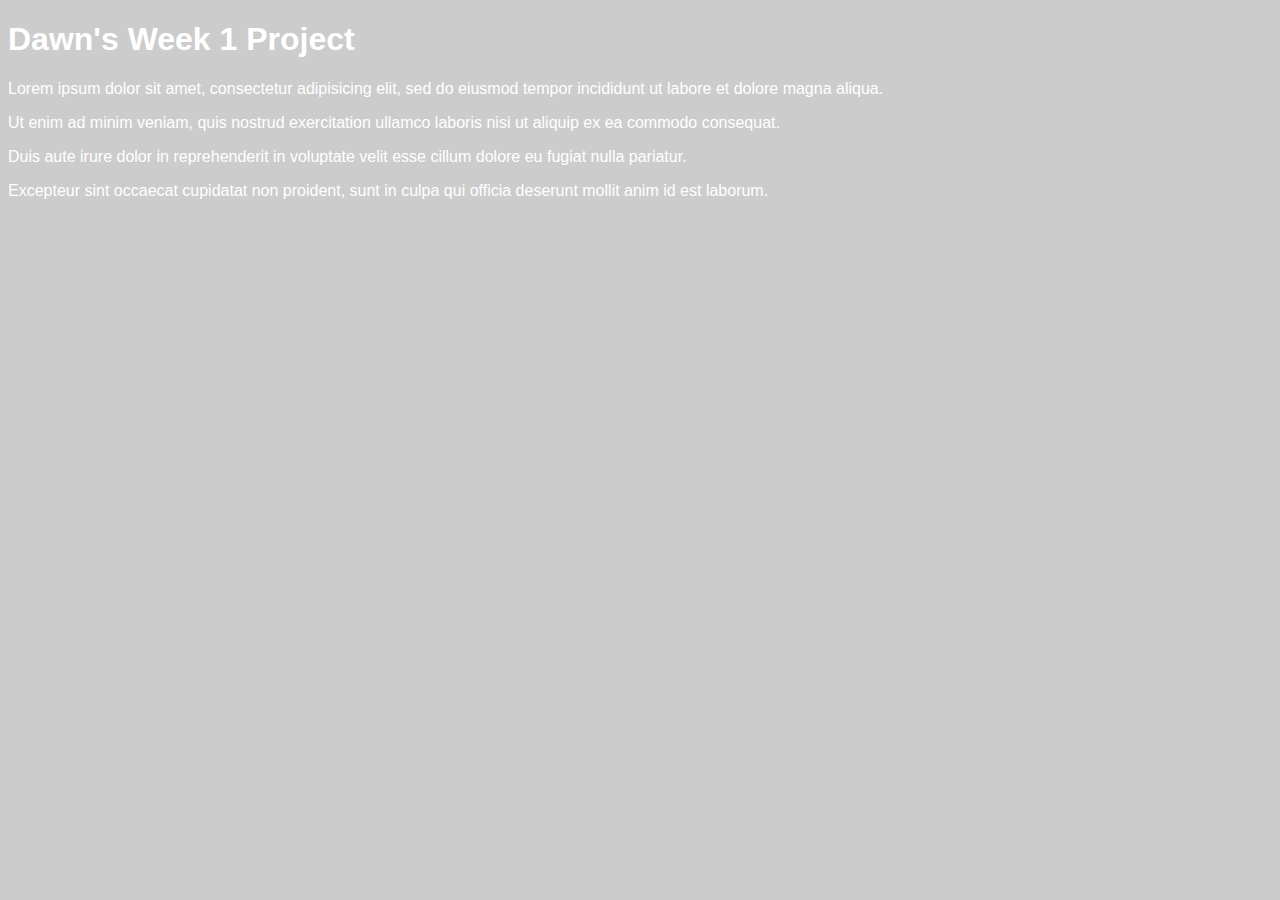
==== unit_1/index.html @ cda32a40 "initial upload" ====
<!DOCTYPE html>
	<html>
	<head>
		<title>Dawn's First Project</title>
		<link rel="stylesheet" type="text/css" href="css/style.css">
	</head>
	<body>
		<h1>Dawn's Week 1 Project</h1>
		<p>Lorem ipsum dolor sit amet, consectetur adipisicing elit, sed do eiusmod tempor incididunt ut labore et dolore magna aliqua. </p>
		
		<p>Ut enim ad minim veniam, quis nostrud exercitation ullamco laboris nisi ut aliquip ex ea commodo consequat.</p>

		<p>Duis aute irure dolor in reprehenderit in voluptate velit esse cillum dolore eu fugiat nulla pariatur. </p>

		<p>Excepteur sint occaecat cupidatat non proident, sunt in culpa qui officia deserunt mollit anim id est laborum.</p>
	</body>
</html>
---- unit_1/css/style.css ----
body{
	color: white;
	background-color: #cccccc;
	font-family: Arial, sans-serif;
}
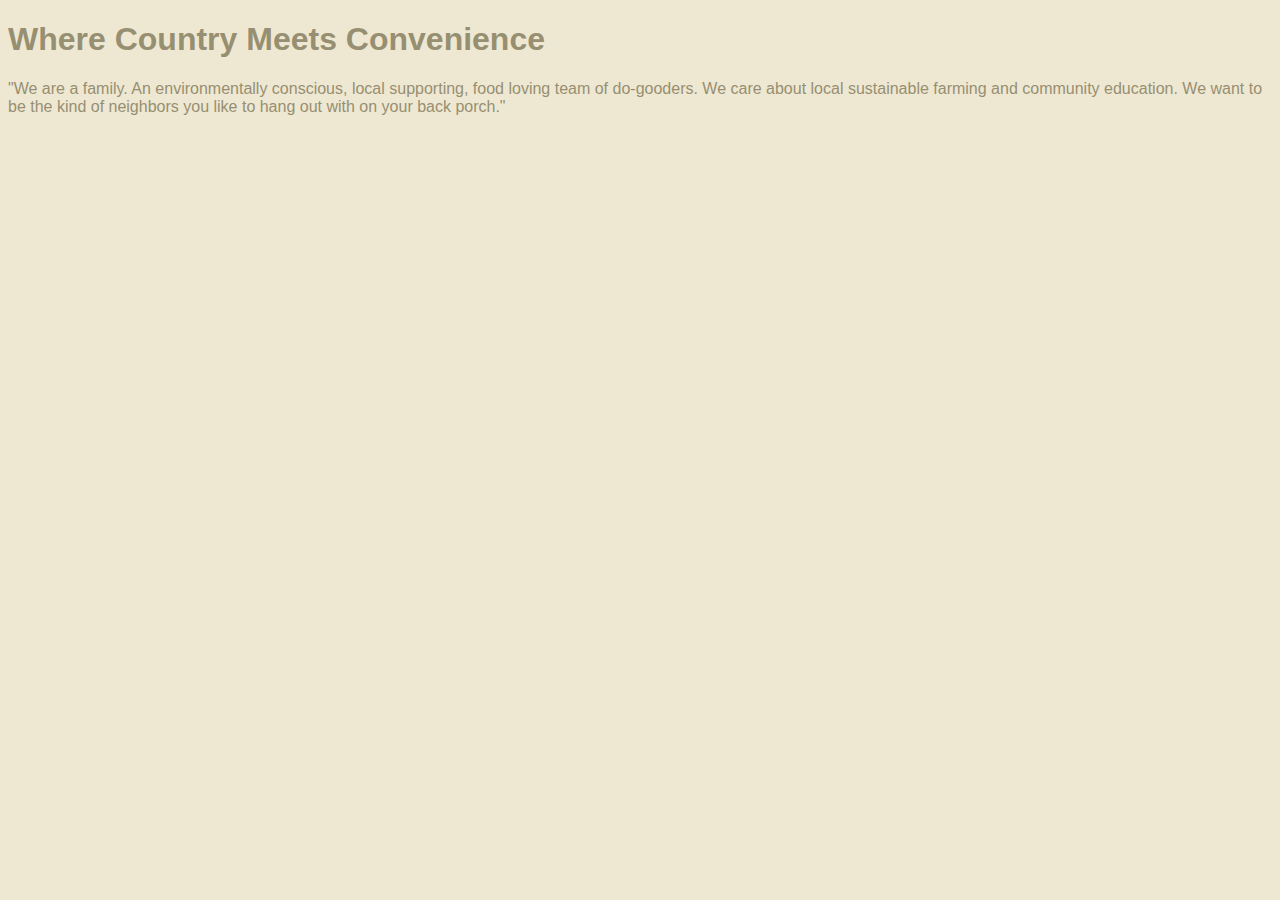
==== commit 47b1caa9: "Project 1 Changes" ====
--- a/unit_1/index.html
+++ b/unit_1/index.html
@@ -1,17 +1,11 @@
 <!DOCTYPE html>
 	<html>
 	<head>
-		<title>Dawn's First Project</title>
+		<title>County Road Co-op</title>
 		<link rel="stylesheet" type="text/css" href="css/style.css">
 	</head>
 	<body>
-		<h1>Dawn's Week 1 Project</h1>
-		<p>Lorem ipsum dolor sit amet, consectetur adipisicing elit, sed do eiusmod tempor incididunt ut labore et dolore magna aliqua. </p>
-		
-		<p>Ut enim ad minim veniam, quis nostrud exercitation ullamco laboris nisi ut aliquip ex ea commodo consequat.</p>
-
-		<p>Duis aute irure dolor in reprehenderit in voluptate velit esse cillum dolore eu fugiat nulla pariatur. </p>
-
-		<p>Excepteur sint occaecat cupidatat non proident, sunt in culpa qui officia deserunt mollit anim id est laborum.</p>
+		<h1>Where Country Meets Convenience</h1>
+		<p>"We are a family. An environmentally conscious, local supporting, food loving team of do-gooders. We care about local sustainable farming and community education. We want to be the kind of neighbors you like to hang out with on your back porch." </p>
 	</body>
 </html>--- a/unit_1/css/style.css
+++ b/unit_1/css/style.css
@@ -1,5 +1,5 @@
 body{
-	color: white;
-	background-color: #cccccc;
+	color: #978F71;
+	background-color: #EEE8D3;
 	font-family: Arial, sans-serif;
 }
